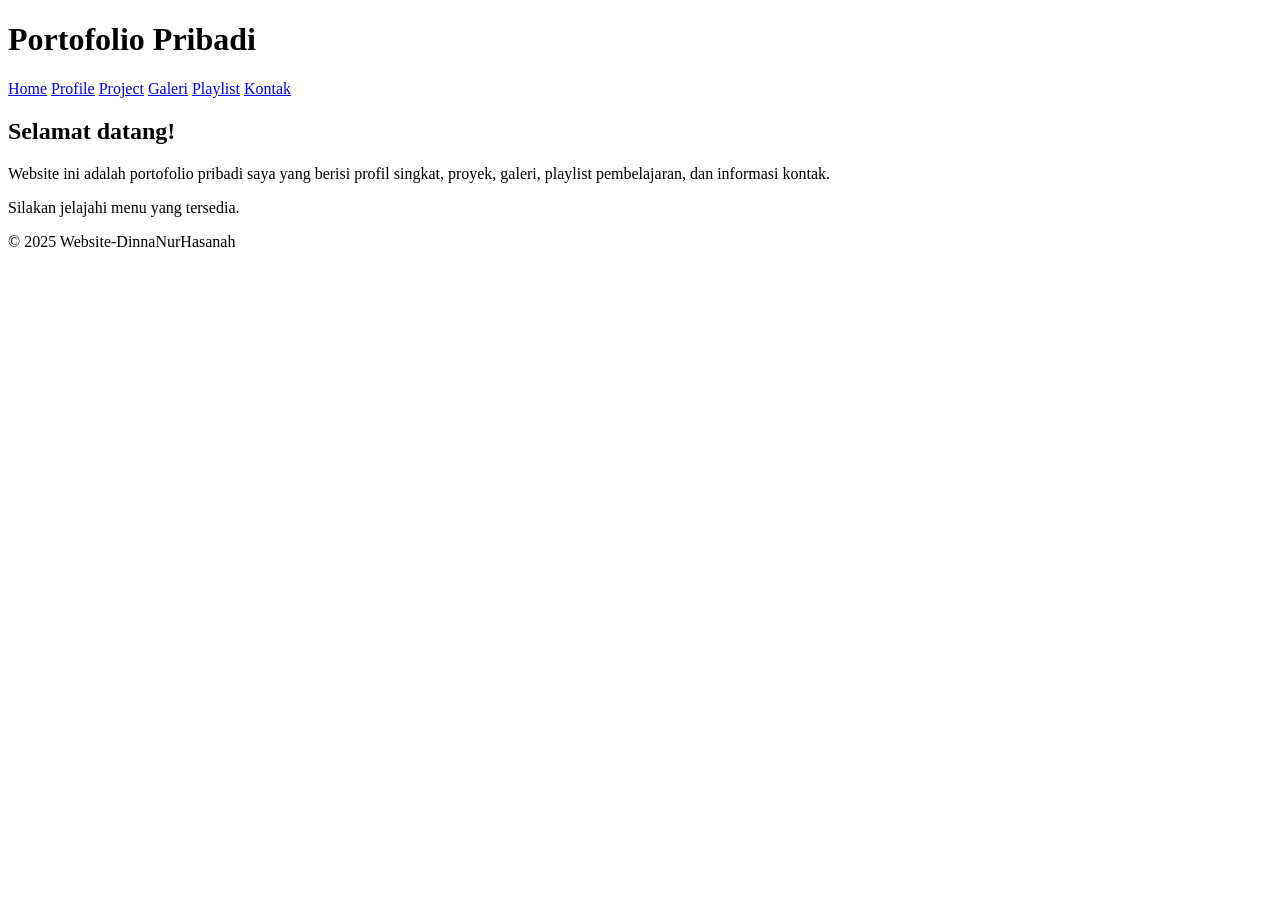
==== index.html @ 74efde6a "Add files via upload" ====
<!DOCTYPE html>
<html lang="id">
<head>
    <meta charset="UTF-8">
    <title>Home | Portfolio</title>
    <link rel="stylesheet" href="style.css">
</head>
<body>

<header>
    <h1>Portofolio Pribadi</h1>
    <nav>
        <a href="index.html">Home</a>
        <a href="profile.html">Profile</a>
        <a href="project.html">Project</a>
        <a href="galeri.html">Galeri</a>
        <a href="playlist.html">Playlist</a>
        <a href="kontak.html">Kontak</a>
    </nav>
</header>

<div class="container">
    <h2>Selamat datang!</h2>
    <p>Website ini adalah portofolio pribadi saya yang berisi
profil singkat, proyek, galeri, playlist pembelajaran,
dan informasi kontak.</p>
<p>Silakan jelajahi menu yang tersedia.</p>
</div>

<footer>
    <p>&copy; 2025 Website-DinnaNurHasanah</p>
</footer>

</body>
</html>
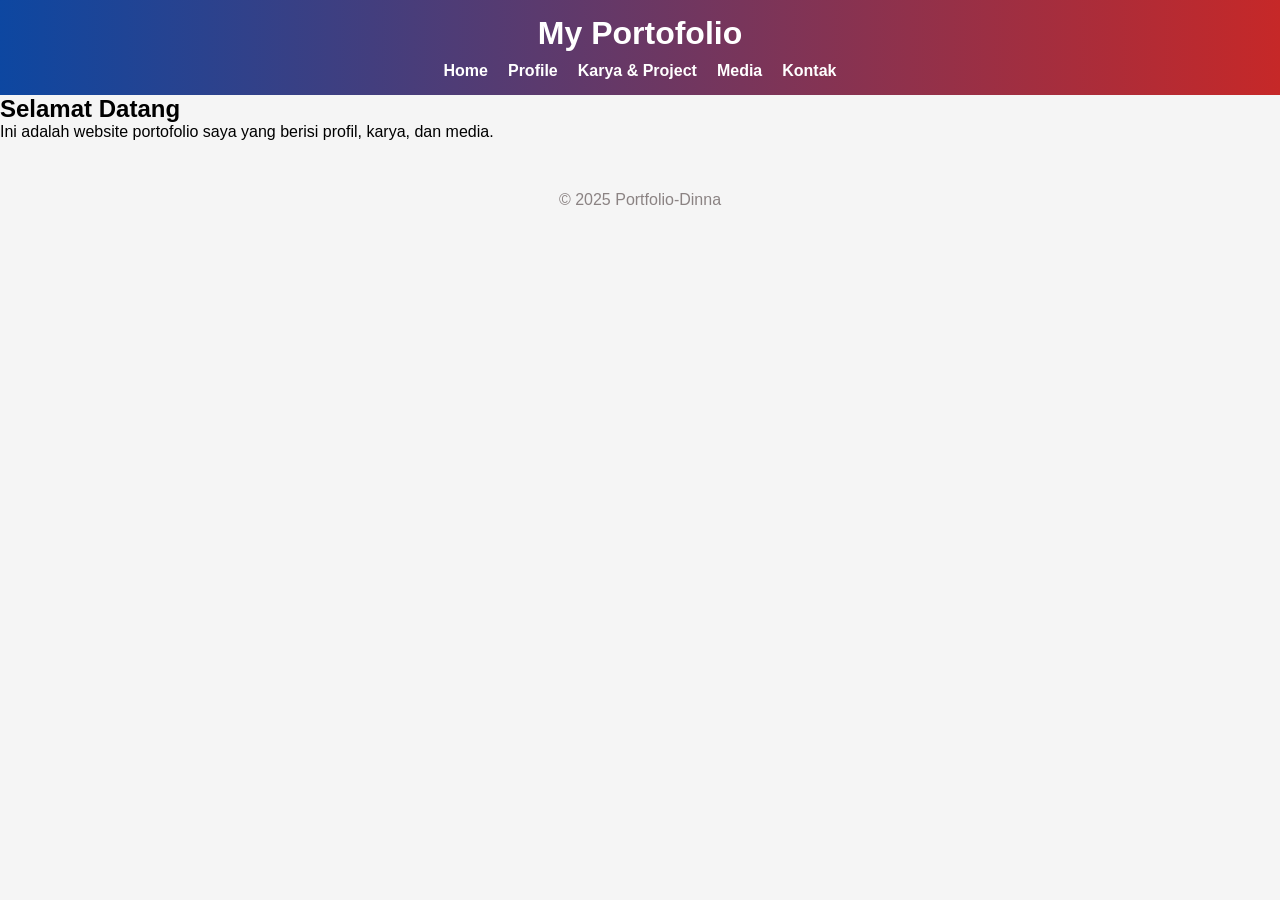
==== commit 00046f1c: "Add files via upload" ====
--- a/index.html
+++ b/index.html
@@ -2,34 +2,31 @@
 <html lang="id">
 <head>
     <meta charset="UTF-8">
-    <title>Home | Portfolio</title>
+    <title>Portfolio | Home</title>
     <link rel="stylesheet" href="style.css">
 </head>
 <body>
 
 <header>
-    <h1>Portofolio Pribadi</h1>
+    <h1>My Portofolio</h1>
     <nav>
         <a href="index.html">Home</a>
         <a href="profile.html">Profile</a>
-        <a href="project.html">Project</a>
-        <a href="galeri.html">Galeri</a>
-        <a href="playlist.html">Playlist</a>
-        <a href="kontak.html">Kontak</a>
+        <a href="project.html">Karya & Project</a>
+        <a href="media.html">Media</a>
+        <a href="contact.html">Kontak</a>
     </nav>
 </header>
 
-<div class="container">
-    <h2>Selamat datang!</h2>
-    <p>Website ini adalah portofolio pribadi saya yang berisi
-profil singkat, proyek, galeri, playlist pembelajaran,
-dan informasi kontak.</p>
-<p>Silakan jelajahi menu yang tersedia.</p>
-</div>
+<section class="content">
+    <h2>Selamat Datang</h2>
+    <p>Ini adalah website portofolio saya yang berisi profil, karya, dan media.</p>
+</section>
 
 <footer>
-    <p>&copy; 2025 Website-DinnaNurHasanah</p>
+    <p>© 2025 Portfolio-Dinna</p>
 </footer>
 
+<script src="js/script.js"></script>
 </body>
 </html>
--- a/style.css
+++ b/style.css
@@ -0,0 +1,109 @@
+* {
+    margin: 0;
+    padding: 0;
+    box-sizing: border-box;
+    font-family: Arial, sans-serif;
+}
+
+body {
+    background-color: #f5f5f5;
+}
+
+/* HEADER */
+header {
+    background: linear-gradient(to right, #0d47a1, #c62828);
+    padding: 15px;
+    color: white;
+}
+
+header h1 {
+    text-align: center;
+    margin-bottom: 10px;
+}
+
+nav {
+    display: flex;
+    justify-content: center;
+    gap: 20px;
+}
+
+nav a {
+    color: white;
+    text-decoration: none;
+    font-weight: bold;
+}
+
+nav a:hover {
+    text-decoration: underline;
+}
+
+/* CONTENT */
+.container {
+    padding: 30px;
+    text-align: center;
+}
+
+.container img {
+    width: 200px;
+    border-radius: 10px;
+    margin: 15px 0;
+}
+
+/* PROFILE TABLE */
+table {
+    margin: auto;
+    border-collapse: collapse;
+}
+
+td {
+    padding: 10px;
+    border-bottom: 1px solid #ccc;
+    text-align: left;
+}
+
+/* FOOTER */
+footer {
+    color: rgb(139, 131, 131);
+    text-align: center;
+    padding: 20px;
+}
+
+footer {
+    text-align: center;
+    padding: 10px;
+    margin-top: 40px;
+}
+
+.contact-form {
+    max-width: 500px;
+    margin: 0 auto;
+    text-align: left;
+}
+
+.contact-form label {
+    font-weight: bold;
+}
+
+.contact-form input,
+.contact-form textarea {
+    width: 100%;
+    padding: 10px;
+    margin: 8px 0 15px;
+    border: 1px solid #ccc;
+    border-radius: 5px;
+}
+
+.contact-form button {
+    width: 100%;
+    background-color: #0d47a1;
+    color: white;
+    padding: 12px;
+    border: none;
+    border-radius: 5px;
+    font-size: 16px;
+    cursor: pointer;
+}
+
+.contact-form button:hover {
+    background-color: #c62828;
+}
